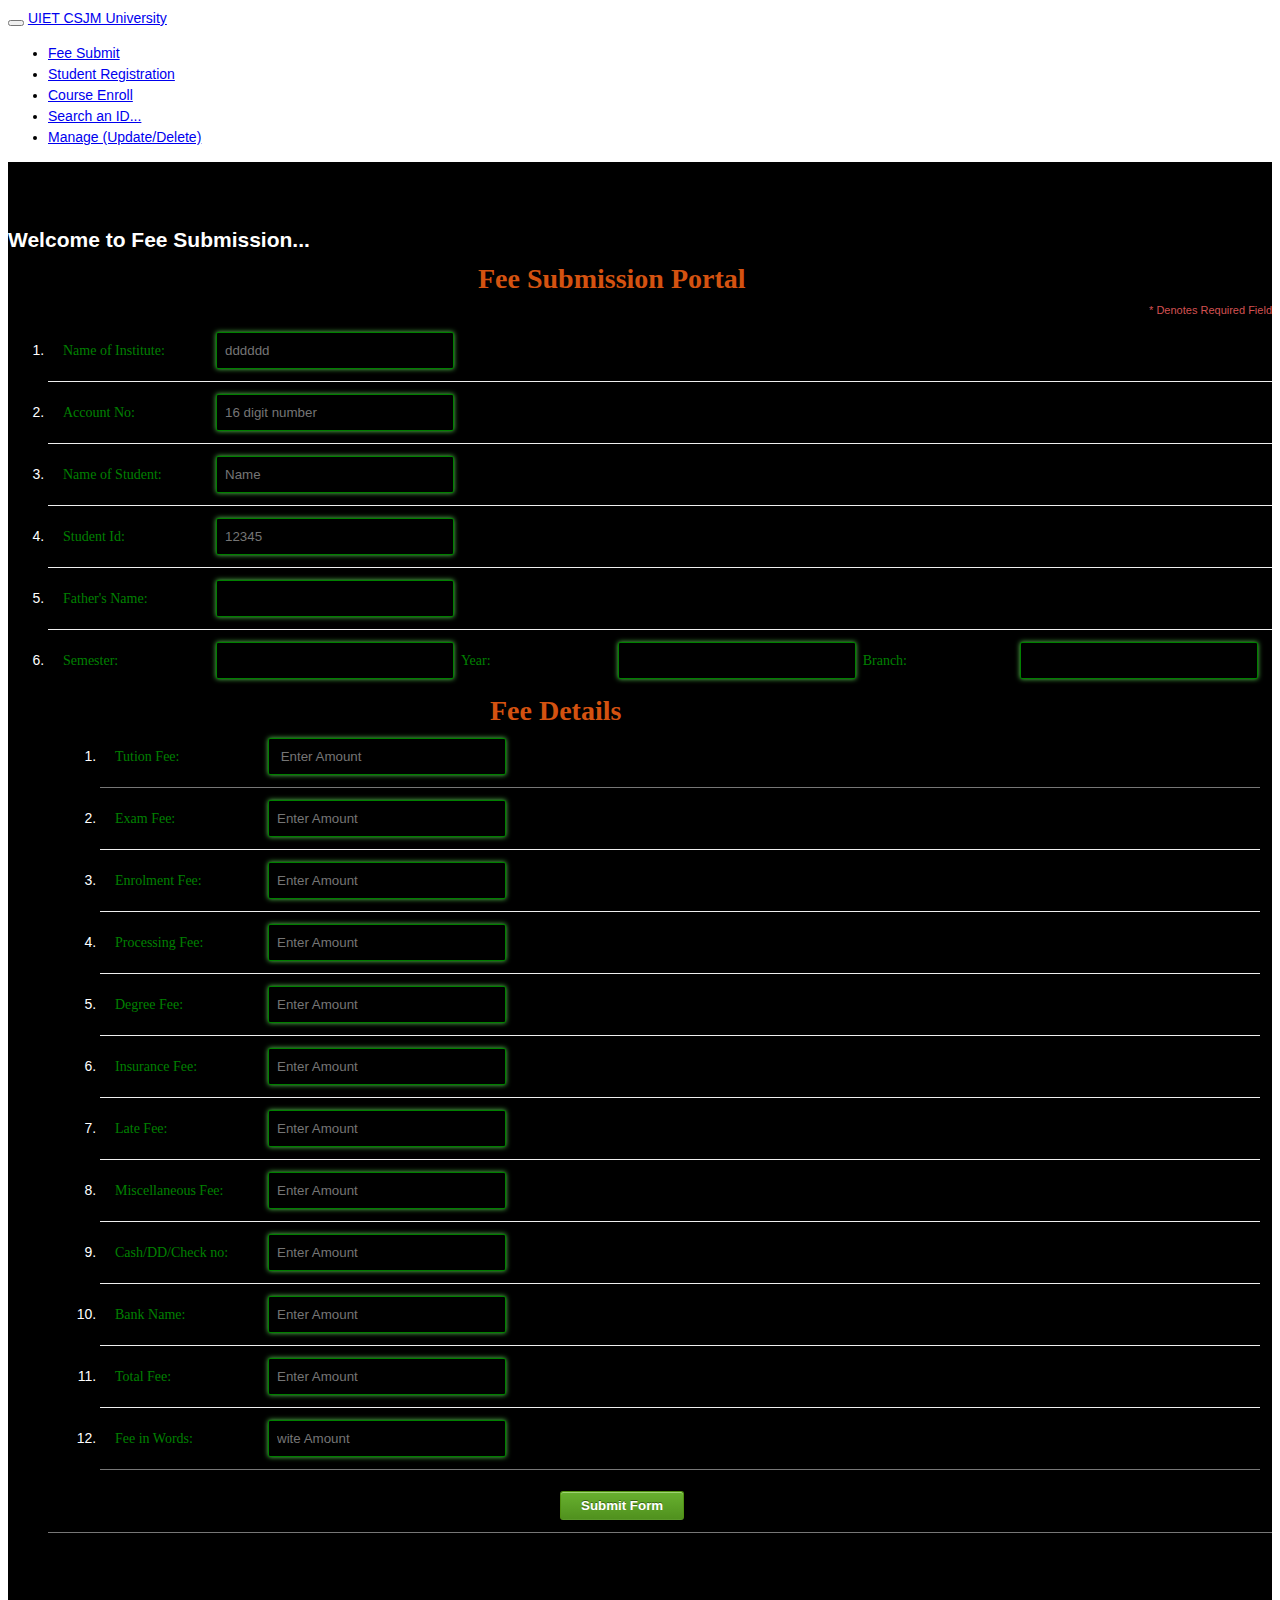
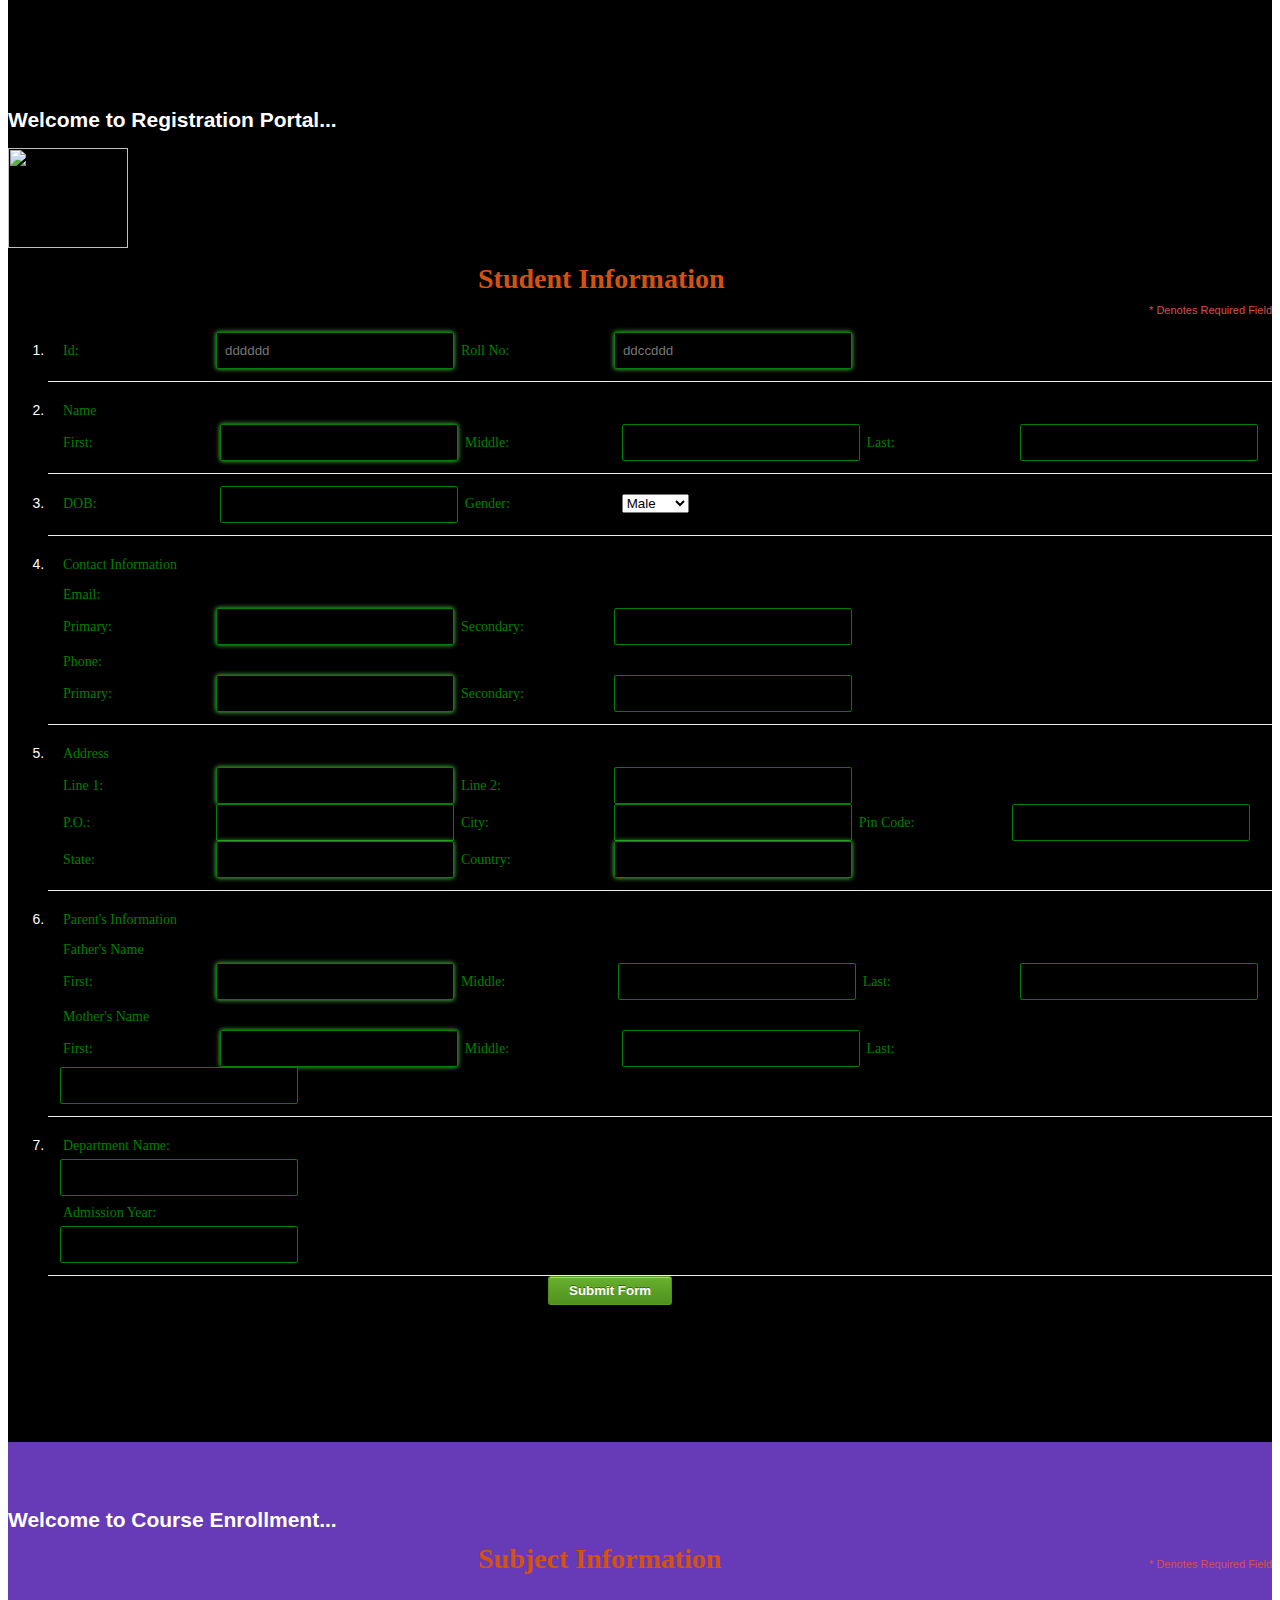
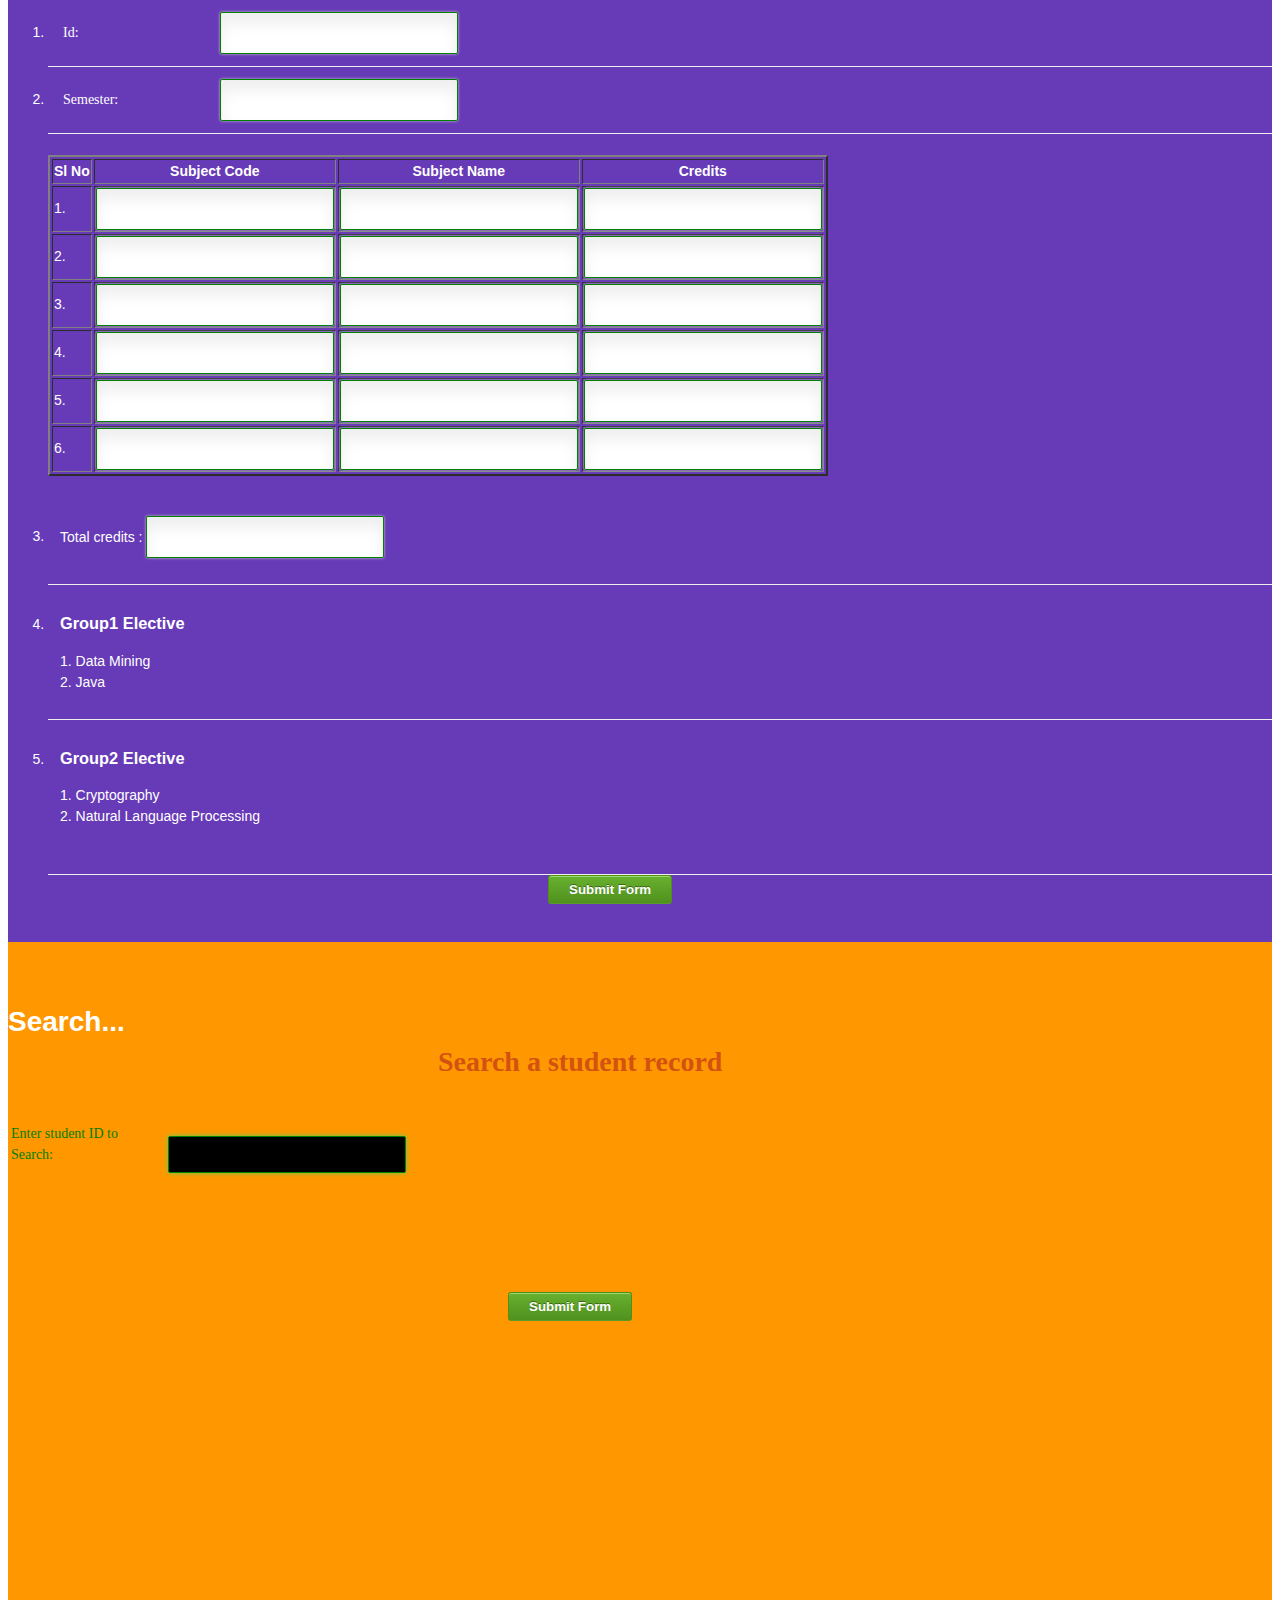
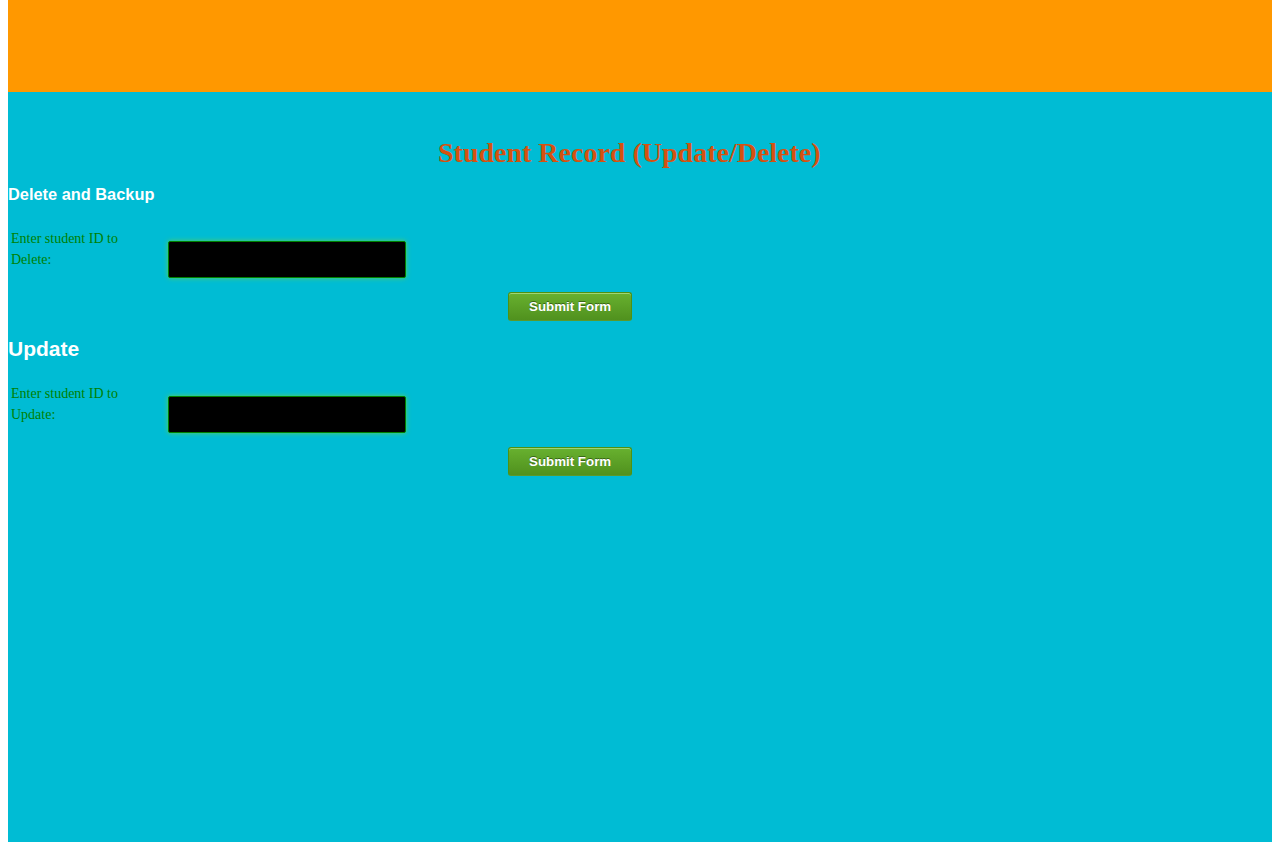
==== slider.html @ e8569000 "Main page/main" ====
<!DOCTYPE html>
<html>
    <head>
        <title>Student Registration</title>
        <meta charset="utf-8">
        <meta name="viewport" content="width=device-width, initial-scale=1">
        <link rel="stylesheet" href="bootstrap.min.css">
        <script src="jquery.min.js"></script>
        <script src="bootstrap.min.js"></script>
        <style>
            body {
                position: relative; 
            }
             #section0 {padding-top:50px;height:1430px;color: #fff; background-color: black;}
            #section1 {padding-top:50px;height:1350px;color: #fff; background-color: black;}
            #section2 {padding-top:50px;height:1050px;color: #fff; background-color: #673ab7;}
            #section3 {padding-top:50px;height:700px;color: #fff; background-color: #ff9800;}
            #section41 {padding-top:50px;height:700px;color: #fff; background-color: #00bcd4;}
          
            
             *:focus{outline:none;}
                    body {font: 14px/21px "Lucida Sans", "Lucida Grande", "Lucida Sans Unicode", sans-serif;}
                    #myForm label {font-family:Georgia, Times, "Times New Roman", serif;}
                    .required_notification {font-size: 11px;}

                    #myForm ul {
                        width:750px;
                        list-style-type:none;
                        list-style-position:outside;
                        margin:0px;
                        padding:0px;
                    }
                    #myForm li{
                        padding:12px;
                        border-bottom:1px solid #eee;
                        position:relative;
                    }

                    #myForm li:first-child, #myForm li:last-child {
                        border-bottom:1px solid #777;
                    }

                    #myForm h1 {
                        margin:430px;
                        font-family:Georgia, Times, "Times New Roman", serif;
                        color:#d45210;
                        display: inline;
                    }
                    .required_notification {
                        color:#d45252;
                        margin:-20px 0 0 0;
                        display:inline;
                        float:right;
                    }

                    #myForm label {
                        color: green;
                        width:150px;
                        margin-top: 3px;
                        display:inline-block;
                        padding:3px;
                    }
                    #myForm input {
                        height:25px;
                        width:220px;
                        padding:5px 8px;
                    }
                    #myForm button {margin-left:500px;}

                    #myForm input, #myForm textarea {
                        border:1px solid green;
                       // box-shadow: 0px 0px 3px #ccc, 0 10px 15px #eee inset;
                        border-radius:2px;
                        background: black;
                    }
                    #myForm input:focus, #myForm textarea:focus {
                        background: black;
                        border:1px solid #555;
                        box-shadow: 0 0 3px #aaa;
                    }
                    /* Button Style */
                    button.submit {
                        background-color: #68b12f;
                        background: -webkit-gradient(linear, left top, left bottom, from(#68b12f), to(#50911e));
                        background: -webkit-linear-gradient(top, #68b12f, #50911e);
                        background: -moz-linear-gradient(top, #68b12f, #50911e);
                        background: -ms-linear-gradient(top, #68b12f, #50911e);
                        background: -o-linear-gradient(top, #68b12f, #50911e);
                        background: linear-gradient(top, #68b12f, #50911e);
                        border: 1px solid #509111;
                        border-bottom: 1px solid #5b992b;
                        border-radius: 3px;
                        -webkit-border-radius: 3px;
                        -moz-border-radius: 3px;
                        -ms-border-radius: 3px;
                        -o-border-radius: 3px;
                        box-shadow: inset 0 1px 0 0 #9fd574;
                        -webkit-box-shadow: 0 1px 0 0 #9fd574 inset ;
                        -moz-box-shadow: 0 1px 0 0 #9fd574 inset;
                        -ms-box-shadow: 0 1px 0 0 #9fd574 inset;
                        -o-box-shadow: 0 1px 0 0 #9fd574 inset;
                        color: white;
                        font-weight: bold;
                        padding: 6px 20px;

                        text-align: center;
                        text-shadow: 0 -1px 0 #396715;
                    }
                    button.submit:hover {
                        opacity:.85;
                        cursor: pointer;
                    }
                    button.submit:active {
                        border: 1px solid #20911e;
                        box-shadow: 0 0 10px 5px #356b0b inset;
                        -webkit-box-shadow:0 0 10px 5px #356b0b inset ;
                        -moz-box-shadow: 0 0 10px 5px #356b0b inset;
                        -ms-box-shadow: 0 0 10px 5px #356b0b inset;
                        -o-box-shadow: 0 0 10px 5px #356b0b inset;
                    }
                    #cl{
                        text-decoration-color: black;
                    }

                    #myForm input:required{
                        background: lightseagreen url(redstar.png) no-repeat 95% center;
                         box-shadow: 0 0 5px #5cd053;
                         background-color: black;
                        //border-color: #28921f;
                    }

                    #myForm input:focus:invalid, #myForm textarea:focus:invalid { 
                        background: lightseagreen url(red.png) no-repeat 95% center;
                        box-shadow: 0 0 5px yellow;
                        border-color: #b03535;
                    }

                    #myForm input:required:valid, #myForm textarea:required:valid { 
                        background: border-box url(gtick.png) no-repeat 95% center;
                        box-shadow: 0 0 5px #5cd053;
                        border-color: #28921f;
                    }
                   
                    *:focus{outline:none;}
body {font: 14px/21px "Lucida Sans", "Lucida Grande", "Lucida Sans Unicode", sans-serif;}
#subject label {font-family:Georgia, Times, "Times New Roman", serif;}
.required_notification {font-size: 11px;}

#subject ul {
    width:750px;
    list-style-type:none;
    list-style-position:outside;
    margin:0px;
    padding:0px;
}
#subject li{
    padding:12px;
    border-bottom:1px solid #eee;
    position:relative;
}

#subject li:first-child, #subject li:last-child {
    border-bottom:1px solid #777;
}

#subject h1 {
    margin:430px;
	font-family:Georgia, Times, "Times New Roman", serif;
    color:#d45210;
	display: inline;
}
.required_notification {
    color:#d45252;
    margin:-20px 0 0 0;
    display:inline;
    float:right;
}

#subject label {
    width:150px;
    margin-top: 3px;
    display:inline-block;
    padding:3px;
}
#subject input,#subject select {
    height:30px;
    width:220px;
    padding:5px 8px;
}
#subject button {margin-left:500px;}

#subject input, #subject textarea,#subject select {
    border:1px solid green;
    box-shadow: 0px 0px 3px #ccc, 0 10px 15px #eee inset;
    border-radius:2px;
}
#subject input:focus, #subject textarea:focus {
    background: black;
    border:1px solid #555;
    box-shadow: 0 0 3px #aaa;
}
/* Button Style */
button.submit {
    background-color: #68b12f;
    background: -webkit-gradient(linear, left top, left bottom, from(#68b12f), to(#50911e));
    background: -webkit-linear-gradient(top, #68b12f, #50911e);
    background: -moz-linear-gradient(top, #68b12f, #50911e);
    background: -ms-linear-gradient(top, #68b12f, #50911e);
    background: -o-linear-gradient(top, #68b12f, #50911e);
    background: linear-gradient(top, #68b12f, #50911e);
    border: 1px solid #509111;
    border-bottom: 1px solid #5b992b;
    border-radius: 3px;
    -webkit-border-radius: 3px;
    -moz-border-radius: 3px;
    -ms-border-radius: 3px;
    -o-border-radius: 3px;
    box-shadow: inset 0 1px 0 0 #9fd574;
    -webkit-box-shadow: 0 1px 0 0 #9fd574 inset ;
    -moz-box-shadow: 0 1px 0 0 #9fd574 inset;
    -ms-box-shadow: 0 1px 0 0 #9fd574 inset;
    -o-box-shadow: 0 1px 0 0 #9fd574 inset;
    color: white;
    font-weight: bold;
    padding: 6px 20px;
    text-align: center;
    text-shadow: 0 -1px 0 #396715;
}
button.submit:hover {
    opacity:.85;
    cursor: pointer;
}
button.submit:active {
    border: 1px solid #20911e;
    box-shadow: 0 0 10px 5px #356b0b inset;
    -webkit-box-shadow:0 0 10px 5px #356b0b inset ;
    -moz-box-shadow: 0 0 10px 5px #356b0b inset;
    -ms-box-shadow: 0 0 10px 5px #356b0b inset;
    -o-box-shadow: 0 0 10px 5px #356b0b inset;
}

#subject input:required{
    background: #fff url(redstar.png) no-repeat 98% center;
   // box-shadow: 0 0 5px #5cd053;
    //border-color: #28921f;
}

#subject input:focus:invalid, #subject textarea:focus:invalid { 
    background: black url(red.png) no-repeat 98% center;
    box-shadow: 0 0 5px #d45252;
    border-color: #b03535;
}

#subject input:required:valid, #subject textarea:required:valid { 
    background: black url(gtick.png) no-repeat 98% center;
    box-shadow: 0 0 5px #5cd053;
    border-color: #28921f;
}
#cl{
    background: green;
   
    text-decoration-color: black;
}
                    
        </style>
    </head>
    <body data-spy="scroll" data-target=".navbar" data-offset="50">

        <nav class="navbar navbar-inverse navbar-fixed-top">
            <div class="container-fluid">
                <div class="navbar-header">
                    <button type="button" class="navbar-toggle" data-toggle="collapse" data-target="#myNavbar">
                        <span class="icon-bar"></span>
                        <span class="icon-bar"></span>
                        <span class="icon-bar"></span>                        
                    </button>
                    <a class="navbar-brand" href="#">UIET CSJM University</a>
                </div>
                <div>
                    <div class="collapse navbar-collapse" id="myNavbar">
                        <ul class="nav navbar-nav">
                            <li><a href="#section0">Fee Submit</a></li>
                            <li><a href="#section1"> Student Registration</a></li>
                            <li><a href="#section2">Course Enroll</a></li>
                            <li><a href="#section3"> Search an ID...</a></li>

                            <li><a href="#section41">Manage (Update/Delete)</a></li>
                           

                            </li>
                        </ul>
                    </div>
                </div>
            </div>
        </nav>    
        <div id="section0" class="container-fluid">
            <h2> Welcome to Fee Submission...</h2>
            <body>
                <ol>
                    <form id="myForm" action="fee.php" method="post">
                        <h1> Fee Submission Portal<br></h1>
                        <br>

                        <span class="required_notification">* Denotes Required Field</span>



                        <li><label id="r">Name of Institute:</label><input type="text" name="institute" placeholder="dddddd" required/>
                        </li>

                        <li><label id="r">Account No:</label><input type="text" name="accountno" placeholder="16 digit number" required/>
                        </li>
                        <li><label id="r">Name of Student:</label><input type="text" name="sname" placeholder="Name" required/>
                        </li>
                        <li><label id="r">Student Id:</label><input type="text" name="roll" placeholder="12345" required pattern="[0-9]{5}"/>

                        <li><label id="r">Father's Name:</label><input type="text" name="fname"  required/></li>


                        <li><label id="r">Semester:</label><input type="text" name="semester" required pattern="[0-9]{1}"/>
                        <tr>
                        <label id="r">Year: </label>
                        <td><input type="text" name="year"  required="" /></td>
                        </tr>
                        <tr>
                        <label id="r">Branch:</label>
                        <td><input type="text" name="branch" required="" /></td>
                        </tr>
                        <br>
                        <br>

                        <h1>Fee Details</h1>

                        <ol>

                            <li><label id="r">Tution Fee:</label><input type="text" name="tutionf" placeholder=" Enter Amount" required/>


                            <li><label id="r">Exam Fee:</label><input type="text" name="examf" placeholder="Enter Amount" required/>

                            <li><label id="r">Enrolment Fee:</label><input type="text" name="enrollf" placeholder="Enter Amount" required/>

                            <li><label id="r">Processing Fee:</label><input type="text" name="processf" placeholder="Enter Amount" required/>

                            <li><label id="r">Degree Fee:</label><input type="text" name="degreef" placeholder="Enter Amount" required/>



                            <li><label id="r">Insurance Fee:</label><input type="text" name="ensuref" placeholder="Enter Amount" required/>


                            <li><label id="r">Late Fee:</label><input type="text" name="latef" placeholder="Enter Amount" required/>


                            <li><label id="r">Miscellaneous Fee:</label><input type="text" name="miscf" placeholder="Enter Amount" required/>
							<li><label id="r">Cash/DD/Check no:</label><input type="text" name="dd" placeholder="Enter Amount" required/>
							<li><label id="r">Bank Name:</label><input type="text" name="bnk" placeholder="Enter Amount" required/>


                                
                            <li><label id="r">Total Fee:</label><input type="text" name="totalf" placeholder="Enter Amount" required/>
                                

                             <li><label id="r">Fee in Words:</label><input type="text" name="wf" placeholder="wite Amount" required/>
                           
                            
                             
                           
                            
                            
                        </ol>

                        <br>

                        <button class="submit" type="submit">Submit Form</button>

                    </form></div>

        <div id="section1" class="container-fluid">
            <h2> Welcome to Registration Portal... </h2> <img id="pos" src="workshops.png" height="100" width="120" />

            <body>
                
                <ol>

                    <form id="myForm" action="insert.php" method="post">

                        <h1>Student Information<br></h1>
                        <br>
                        <span class="required_notification">* Denotes Required Field</span>


                        <li><label id="r">Id:</label><input type="text" name="id" placeholder="dddddd" required pattern="[0-9]{5}"/>
                            <label id="r">Roll No:</label><input type="text"color="black" name="roll" placeholder="ddccddd" required pattern="[0-9]{2}"/><br></li>
                        <li><label>Name</label><br>
                            <label id="r">First:</label> <input type="text" name="firstname" required/>
                            <label>Middle:</label> <input type="text" name="middlename" />
                            <label>Last: </label><input type="text" name="lastname" /><br>
                        </li>
                        <li><label>DOB:</label> <input type="date" name="dob" />
                            <label >Gender:</label> <select name="gender" >
                                <option id="r" >Male</option>
                                <option>Female</option>
                            </select><br>
                        </li>
                        <li><label>Contact Information</label><br>
                            <label>Email:</label><br>
                            <label>Primary:</label><input type="email" name="pemail" required/>
                            <label>Secondary:</label><input type="email" name="semail" />
                            <br>
                            <label>Phone:</label><br><label>Primary:</label><input type="tel" name="pphone" required/>
                            <label>Secondary:</label><input type="tel" name="sphone" /><br>
                        </li>
                        <li><label>Address</label><br>
                            <label>Line 1:</label><input type="text" name="line1" required/>
                            <label>Line 2:</label><input type="text" name="line2" /><br>
                            <label>P.O.:</label><input type="text" name="po" />
                            <label>City:</label><input type="text" name="city" />
                            <label>Pin Code:</label><input type="integer" name="pin" /><br>
                            <label>State:</label><input type="text" name="state" required/>
                            <label>Country:</label><input type="text" name="country" required/><br>
                        </li>
                        <li><label>Parent's Information</label><br>
                            <label>Father's Name</label><br>
                            <label>First: </label><input type="text" name="firstnamef" required/>
                            <label>Middle:</label> <input type="text" name="middlenamef" />
                            <label>Last:</label> <input type="text" name="lastnamef" /><br>
                            <label>Mother's Name</label><br>
                            <label>First:</label> <input type="text" name="firstnamem" required/>
                            <label>Middle:</label> <input type="text" name="middlenamem" />
                            <label>Last:</label> <input type="text" name="lastnamem" /><br></li>
                        <li><label>Department Name:</label>
                            <br>  <input type="text" name="dname" /><br>
                               
                                
                                
                                <label>Admission Year:</label><br> <input  type="year" name="adyear" /><br>
                                </li>

                                <button class="submit" type="submit">Submit Form</button>
                    </form>
                </ol>
            </body>
        </div>
        <div id="section2" class="container-fluid">
            <h2>Welcome to Course Enrollment...</h2>
             
    <body>
        <ol>
<form id="subject" action="subject.php" method="post">
	
           <h1>Subject Information<br></h1>
                        <span class="required_notification">* Denotes Required Field</span>
                        <br>
                        <li>
                            <label id="r">Id:</label> 
                            <input type="text" name="scode"  required/><br>

                        </li>
                        <li>
                            <label id="r">Semester:</label> 
                            <input type="text" name="sname" required/><br>
                        </li>
                        <table border="2">
                            <br>

                            <tr>
                                <th>Sl No</th>
                                <th>Subject Code</th>
                                <th>Subject Name</th>
                                <th>Credits</th>
                            </tr>
                            <tr>
                                <td>1.</td>
                                <td><input type="text" name="1code" size="10" required /></td>
                                <td><input type="text" name="1name" size="20"required /></td>
                                <td><input type="text" name="1c" size="3" required/></td>
                            </tr>
                            <tr>
                                <td>2.</td>
                                <td><input type="text" name="2code" size="10" required /></td>
                                <td><input type="text" name="2name" size="20" required/></td>
                                <td><input type="text" name="2c" size="3" required/></td>
                            </tr>
                            <tr>
                                <td>3.</td>
                                <td><input type="text" name="3code" size="10" required/></td>
                                <td><input type="text" name="3name" size="20" required/></td>
                                <td><input type="text" name="3c" size="3" required/></td>
                            </tr>
                            <tr>
                                <td>4.</td>
                                <td><input type="text" name="4code" size="10" required/></td>
                                <td><input type="text" name="4name" size="20" required/></td>
                                <td><input type="text" name="4c" size="3" required/></td>
                            </tr>
                            <tr>
                                <td>5.</td>
                                <td><input type="text" name="5code" size="10" required/></td>
                                <td><input type="text" name="5name" size="20" required/></td>
                                <td><input type="text" name="5c" size="3" required/></td>
                            </tr>
                            <tr>
                                <td>6.</td>
                                <td><input type="text" name="6code" size="10" /></td>
                                <td><input type="text" name="6name" size="20" /></td>
                                <td><input type="text" name="6c" size="3" /></td>
                            </tr>
                        </table>
                        <p />


                        <li>
                            <p>
                                Total credits : 
                                <input typr="text" name="credit" size="5" required/>
                            </p>

                        </li>	
                        <li>
                            <h3>Group1 Elective</h3>
                            <p>
                                1. Data Mining <br />
                                2. Java
                            </p>
                        </li>
                        <li>

                            <h3>Group2 Elective</h3>
                            <p>
                                1. Cryptography <br />
                                2. Natural Language Processing
                            </p><br>
                        </li>

                        <button class="submit" type="submit">Submit Form</button>
                    </form>
                </ol>

            </body>
        </div>
        <div id="section3" class="container-fluid">
             <h1>Search...<br></h1>
            <form id="myForm" action="fetch.php" method="post">
			 <h1>Search a student record<br></h1>
                 <br>
                  
              <p> <label>Enter student ID to Search:</label> <input type="text" name="id" required/><br></p>
                 
                   
                
				<br>
				<br>
				<br>
				<br>
				<br>
                <button class="submit" type="submit">Submit Form</button>
            </form>
           
            
             </div>
        <div id="section41" class="container-fluid">
           
			  
            <form id="myForm" action="stdel.php" method="post">
			<h1>Student Record (Update/Delete)</h1>
                <br>
			<h3> Delete and Backup</h3>

                <p> <label  >Enter student ID to Delete:  </label> <input type="text" name="stdel" required/><br>
                </p>


                <button class="submit" type="submit">Submit Form</button>
            </form>
			<form id="myForm" action="smodify.php" method="post">
			<h2> Update</h2>

                 <p> <label  >Enter student ID to Update:  </label> <input type="text" name="sid" required/><br>
                </p>


                <button class="submit" type="submit">Submit Form</button>
            </form>
             </div>
       

    </body>
</html>
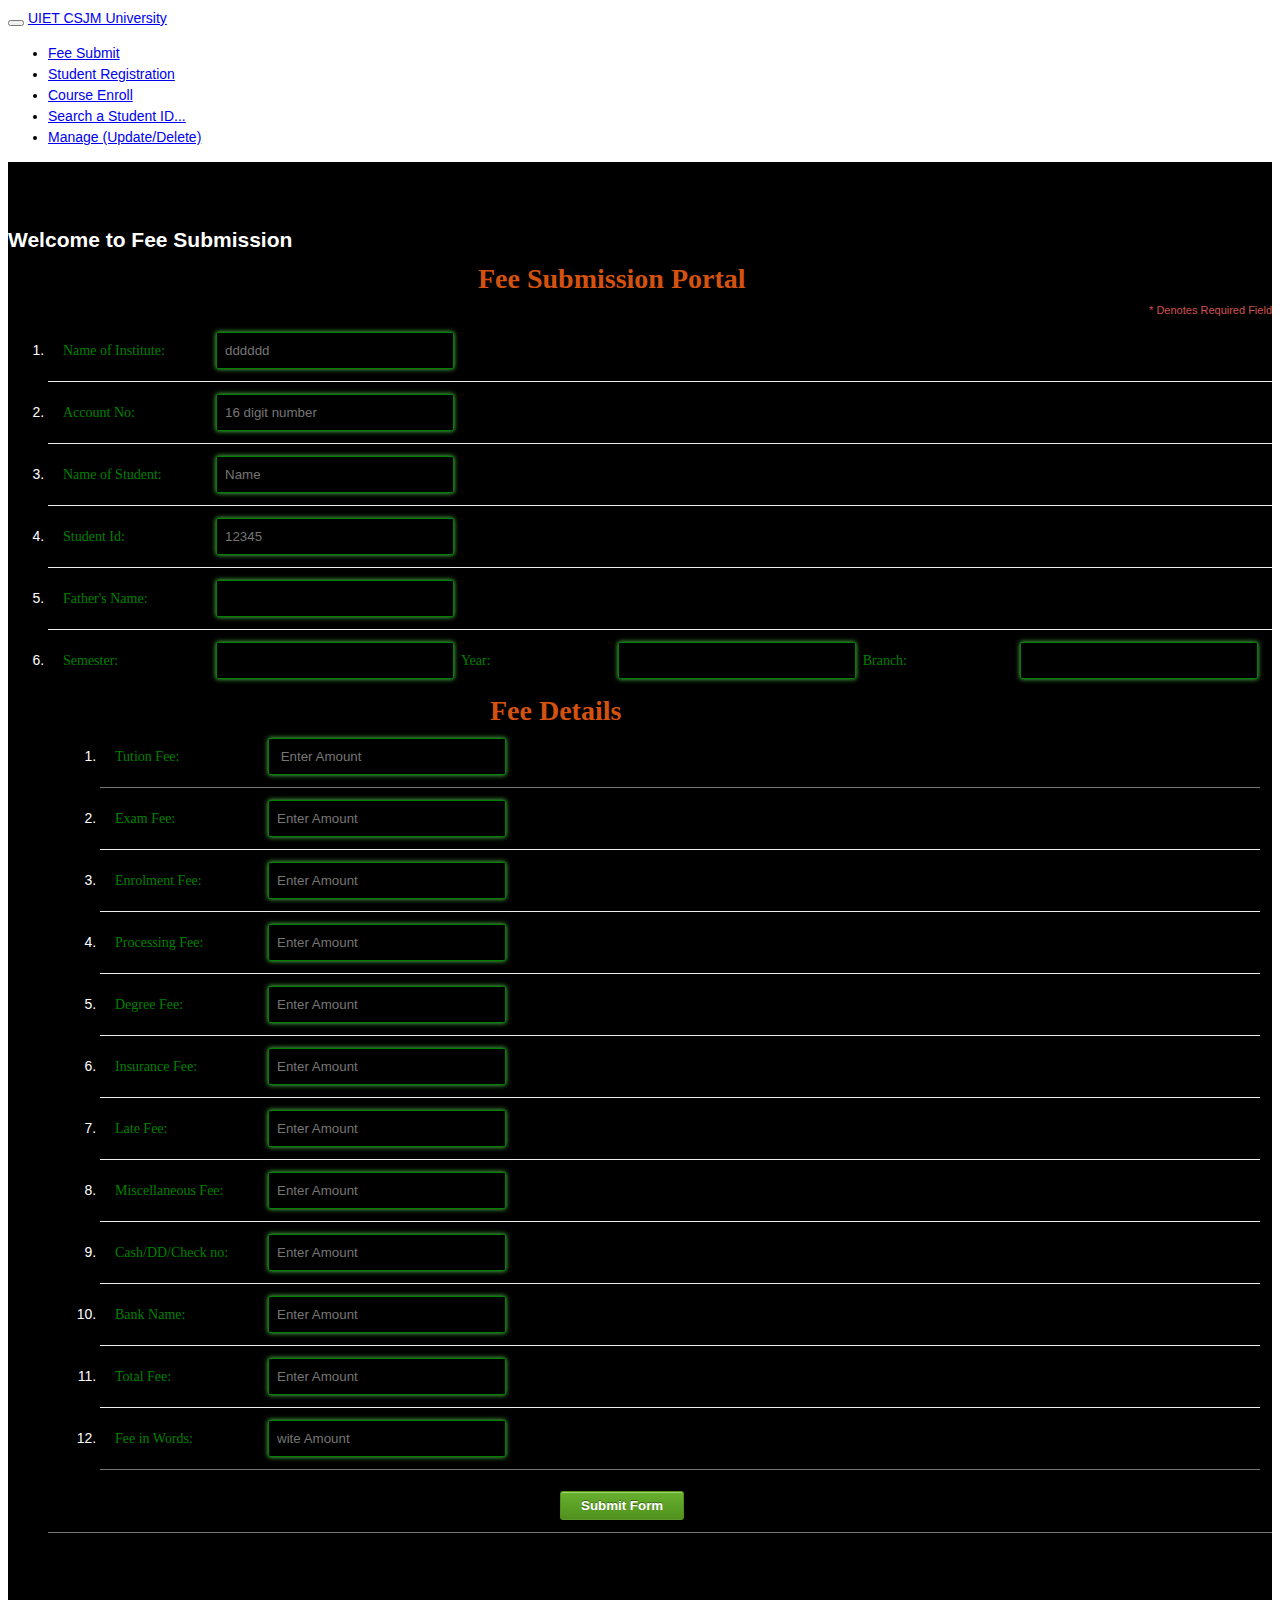
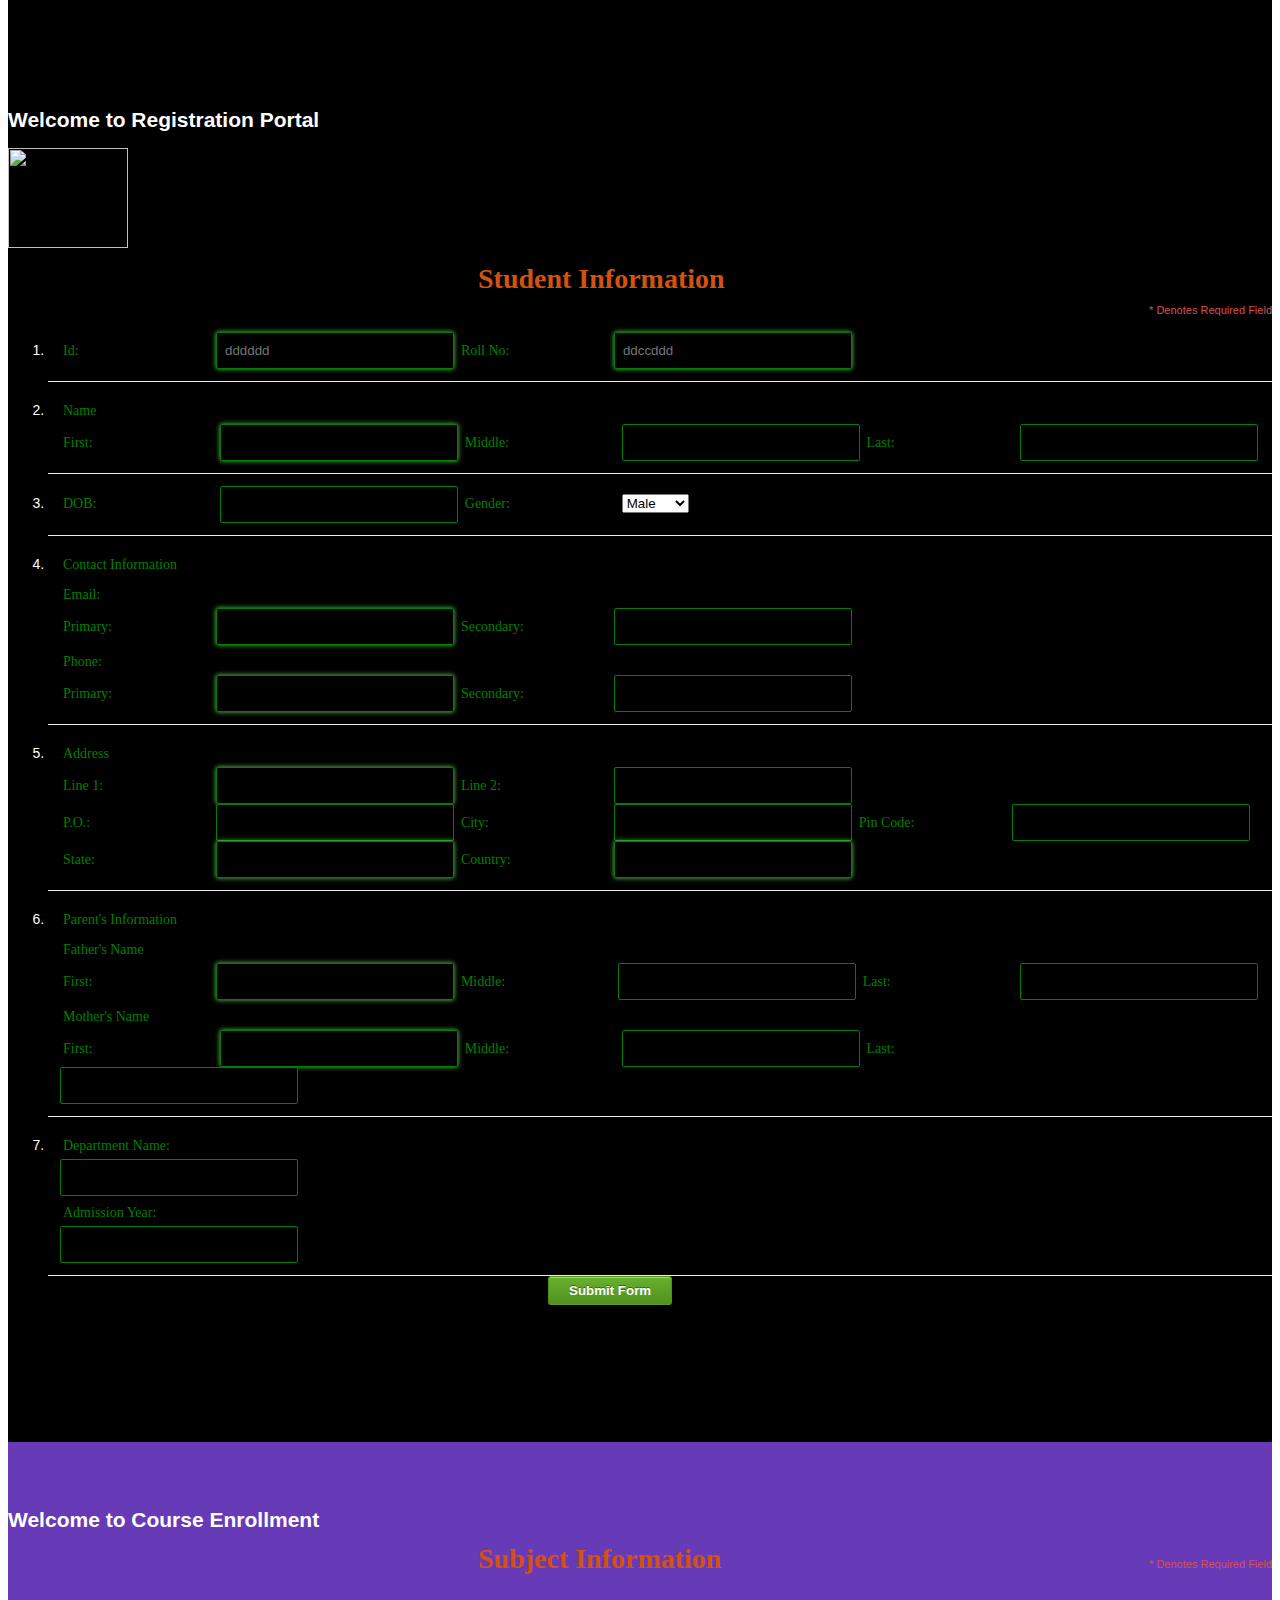
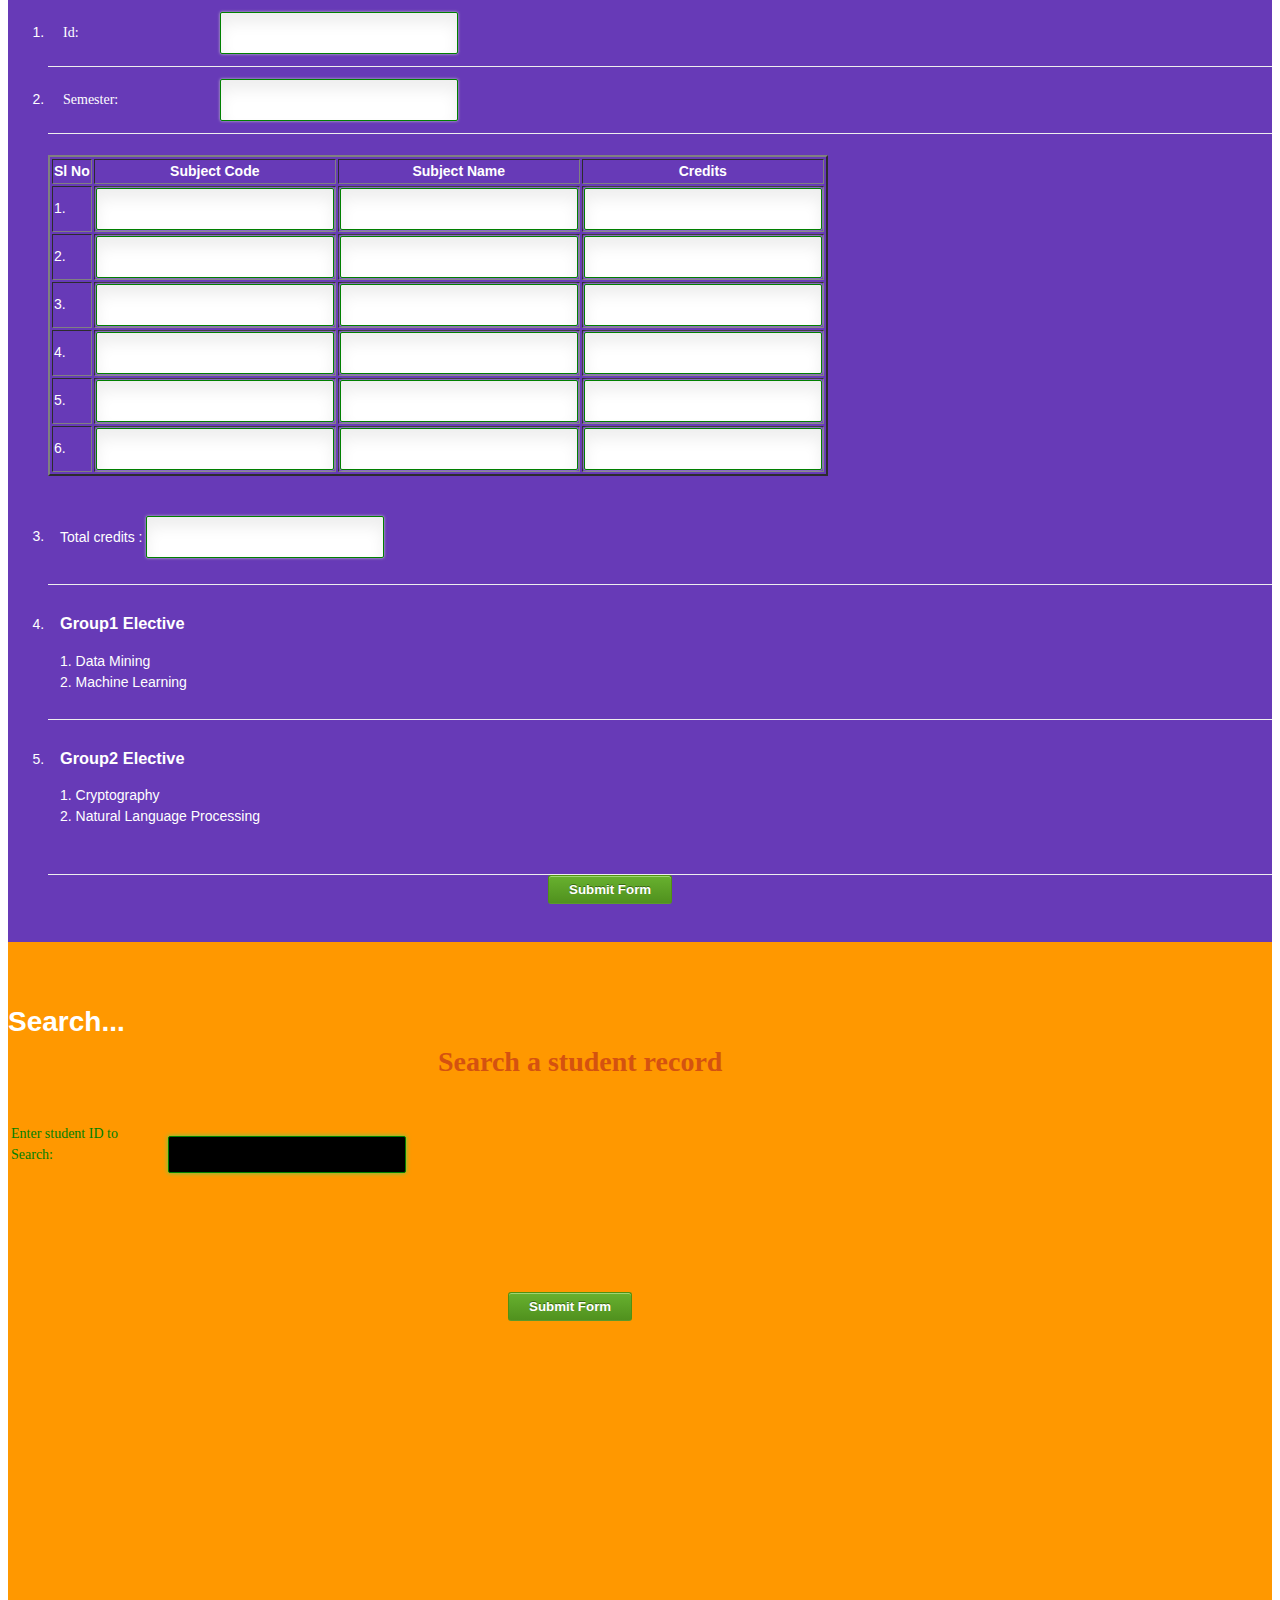
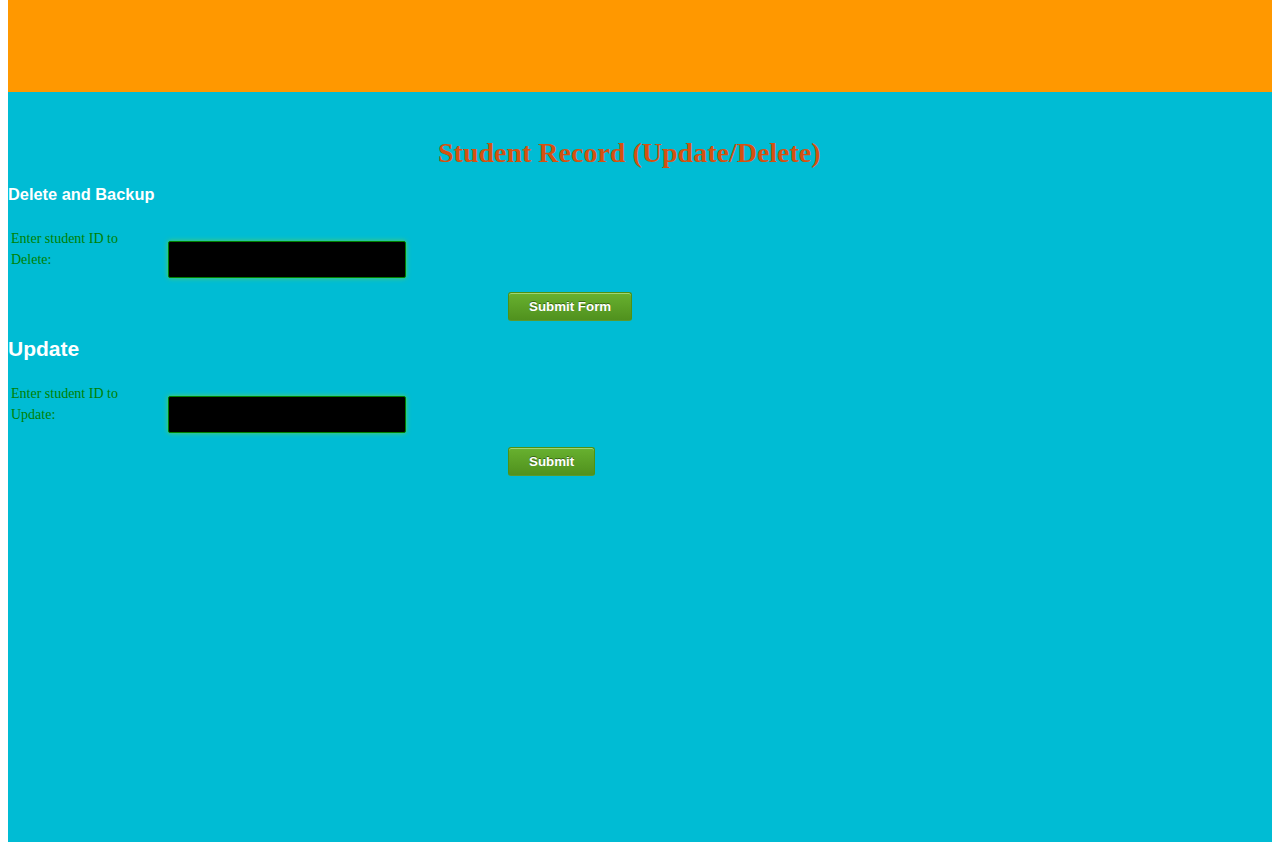
==== commit 5f512087: "Merge branch 'master' of github.com:raj-maurya/Database-Frontend-backend-Mysql-Project" ====
--- a/slider.html
+++ b/slider.html
@@ -282,7 +282,7 @@
                             <li><a href="#section0">Fee Submit</a></li>
                             <li><a href="#section1"> Student Registration</a></li>
                             <li><a href="#section2">Course Enroll</a></li>
-                            <li><a href="#section3"> Search an ID...</a></li>
+                            <li><a href="#section3"> Search a Student ID...</a></li>
 
                             <li><a href="#section41">Manage (Update/Delete)</a></li>
                            
@@ -294,7 +294,7 @@
             </div>
         </nav>    
         <div id="section0" class="container-fluid">
-            <h2> Welcome to Fee Submission...</h2>
+            <h2> Welcome to Fee Submission</h2>
             <body>
                 <ol>
                     <form id="myForm" action="fee.php" method="post">
@@ -377,7 +377,7 @@
                     </form></div>
 
         <div id="section1" class="container-fluid">
-            <h2> Welcome to Registration Portal... </h2> <img id="pos" src="workshops.png" height="100" width="120" />
+            <h2> Welcome to Registration Portal </h2> <img id="pos" src="workshops.png" height="100" width="120" />
 
             <body>
                 
@@ -443,7 +443,7 @@
             </body>
         </div>
         <div id="section2" class="container-fluid">
-            <h2>Welcome to Course Enrollment...</h2>
+            <h2>Welcome to Course Enrollment</h2>
              
     <body>
         <ol>
@@ -521,7 +521,7 @@
                             <h3>Group1 Elective</h3>
                             <p>
                                 1. Data Mining <br />
-                                2. Java
+                                2. Machine Learning
                             </p>
                         </li>
                         <li>
@@ -580,7 +580,7 @@
                 </p>
 
 
-                <button class="submit" type="submit">Submit Form</button>
+                <button class="submit" type="submit">Submit</button>
             </form>
              </div>
        
